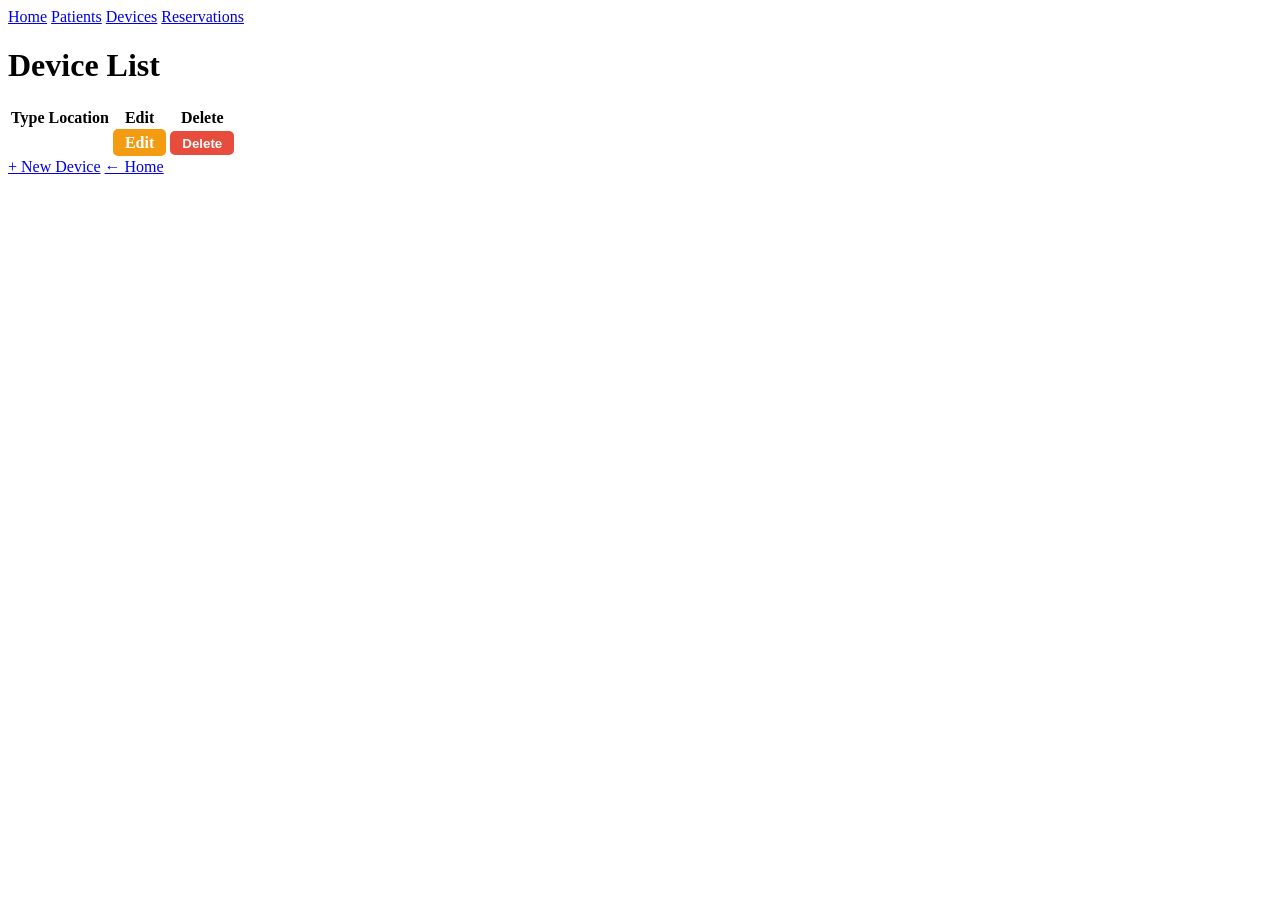
==== src/main/resources/templates/devlist.html @ 83ac0985 "Version 2.1, commit gefixed, Testdaten hinzugefügt" ====
<!DOCTYPE html>
<html lang="en" xmlns:th="http://www.thymeleaf.org">
<head>
    <meta charset="UTF-8">
    <title>Device List</title>
    <link rel="stylesheet" href="/style.css">
</head>
<body>
<header>
    <nav>
        <a href="/">Home</a>
        <a href="/patient/list">Patients</a>
        <a href="/device/list">Devices</a>
        <a href="/reservation/list">Reservations</a>
    </nav>
</header>
<div class="container">
    <h1>Device List</h1>
    <table>
        <thead>
            <tr>
                <th>Type</th>
                <th>Location</th>
                <th>Edit</th>
                <th>Delete</th>
            </tr>
        </thead>
        <tbody>
            <tr th:each="d : ${devices}">
                <td th:text="${d.type}"></td>
                <td th:text="${d.location}"></td>
                <td><a th:href="@{'/device/edit/' + ${d.id}}" class="btn" style="background:#f39c12;color:white;border-radius:5px;padding:0.3rem 0.75rem;text-decoration:none;font-weight:bold;">Edit</a></td>
                <td>
                    <form th:action="@{/device/delete/{id}(id=${d.id})}" method="post">
                        <input type="submit" value="Delete" style="background:#e74c3c;color:white;border:none;border-radius:5px;padding:0.3rem 0.75rem;cursor:pointer;font-weight:bold;">
                    </form>
                </td>
            </tr>
        </tbody>
    </table>
    <div class="page-actions">
        <a href="/device/add" class="btn btn-primary">+ New Device</a>
        <a href="/" class="btn btn-secondary">← Home</a>
    </div>
</div>
</body>
</html>
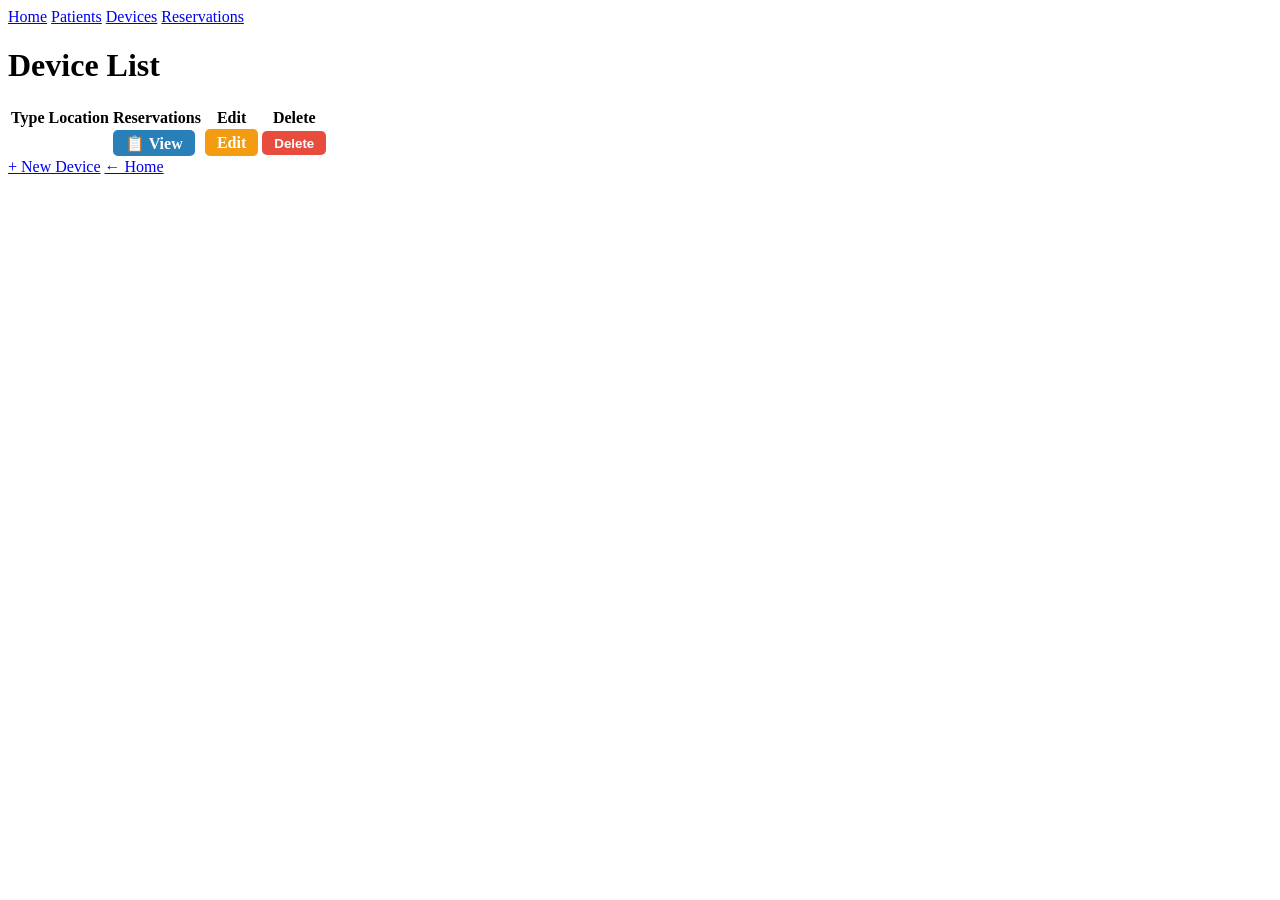
==== commit 396e498e: "Fertiges Programm, getestet & Ansicht für einzelne Devices hinzugefügt" ====
--- a/src/main/resources/templates/devlist.html
+++ b/src/main/resources/templates/devlist.html
@@ -18,24 +18,32 @@
     <h1>Device List</h1>
     <table>
         <thead>
-            <tr>
-                <th>Type</th>
-                <th>Location</th>
-                <th>Edit</th>
-                <th>Delete</th>
-            </tr>
+        <tr>
+            <th>Type</th>
+            <th>Location</th>
+            <th>Reservations</th>
+            <th>Edit</th>
+            <th>Delete</th>
+        </tr>
         </thead>
         <tbody>
-            <tr th:each="d : ${devices}">
-                <td th:text="${d.type}"></td>
-                <td th:text="${d.location}"></td>
-                <td><a th:href="@{'/device/edit/' + ${d.id}}" class="btn" style="background:#f39c12;color:white;border-radius:5px;padding:0.3rem 0.75rem;text-decoration:none;font-weight:bold;">Edit</a></td>
-                <td>
-                    <form th:action="@{/device/delete/{id}(id=${d.id})}" method="post">
-                        <input type="submit" value="Delete" style="background:#e74c3c;color:white;border:none;border-radius:5px;padding:0.3rem 0.75rem;cursor:pointer;font-weight:bold;">
-                    </form>
-                </td>
-            </tr>
+        <tr th:each="d : ${devices}">
+            <td th:text="${d.type}"></td>
+            <td th:text="${d.location}"></td>
+            <td>
+                <a th:href="@{'/device/' + ${d.id} + '/reservations'}"
+                   class="btn"
+                   style="background:#2980b9;color:white;border-radius:5px;padding:0.3rem 0.75rem;text-decoration:none;font-weight:bold;">
+                    📋 View
+                </a>
+            </td>
+            <td><a th:href="@{'/device/edit/' + ${d.id}}" class="btn" style="background:#f39c12;color:white;border-radius:5px;padding:0.3rem 0.75rem;text-decoration:none;font-weight:bold;">Edit</a></td>
+            <td>
+                <form th:action="@{/device/delete/{id}(id=${d.id})}" method="post">
+                    <input type="submit" value="Delete" style="background:#e74c3c;color:white;border:none;border-radius:5px;padding:0.3rem 0.75rem;cursor:pointer;font-weight:bold;">
+                </form>
+            </td>
+        </tr>
         </tbody>
     </table>
     <div class="page-actions">
